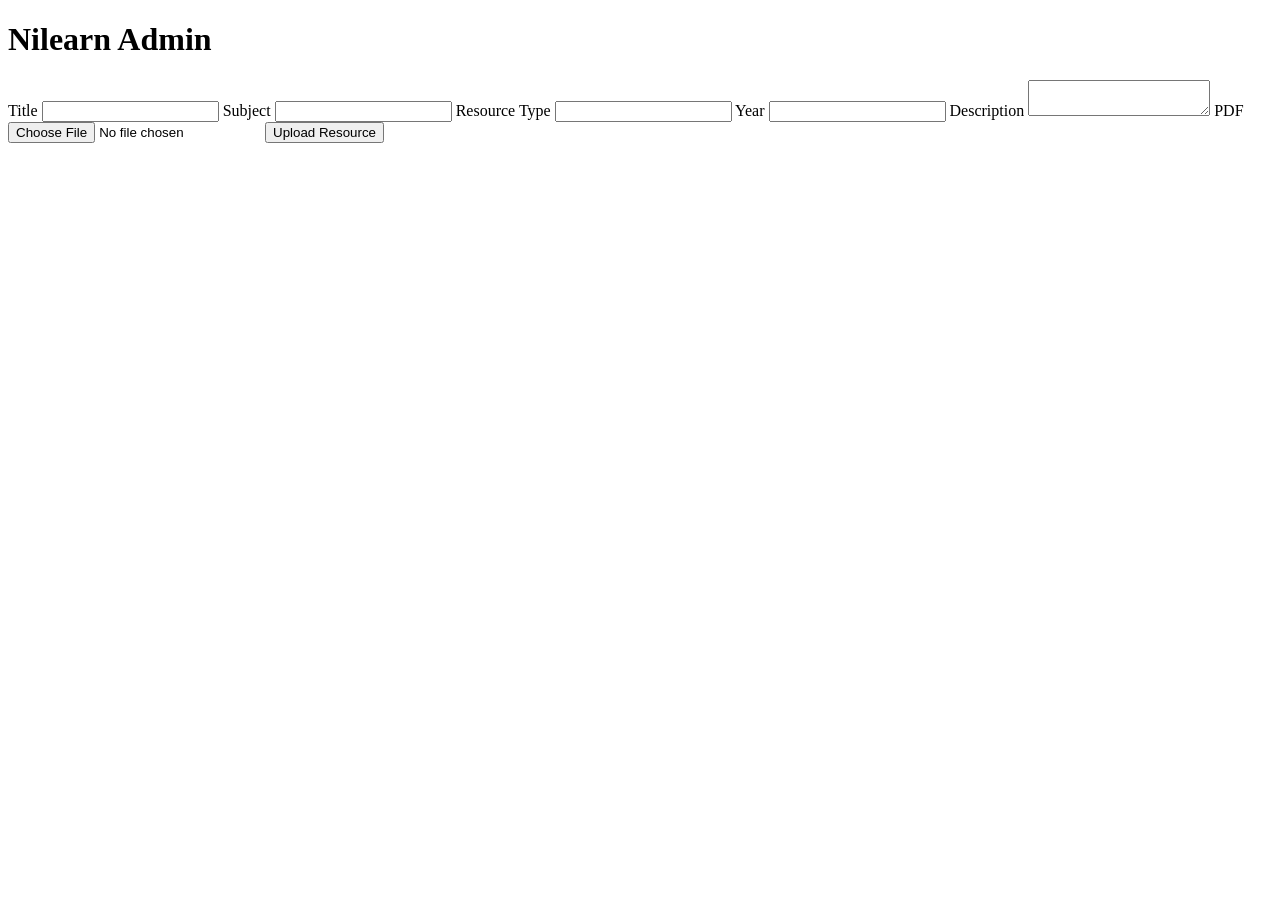
==== templates/admin.html @ 6f3d9e13 "Nilearn MVP" ====
<!DOCTYPE html>
<html lang="en">
<head>
    <link rel="stylesheet" href="{{ url_for ('static', filename='style.css')}} "
    <meta charset="UTF-8">
    <meta name="viewport" content="width=device-width, initial-scale=1.0">
    <title>Nilearn Admin</title>
</head>

<body>
    <h1>Nilearn Admin</h1>

<form method="POST" action="/admin" enctype="multipart/form-data">
    <label>Title</label>
    <input type="text" name="title">


    <label>Subject</label>
    <input type="text" name="subject">

    <label>Resource Type</label>
    <input type="text" name="resource_type">

    <label>Year</label>
    <input type="text" name="year">

    <label>Description</label>
    <textarea name="description"></textarea>

    <label>PDF</label>
    <input type="file" name="pdf">

    <button>Upload Resource</button>
</form>


</body>
</html>
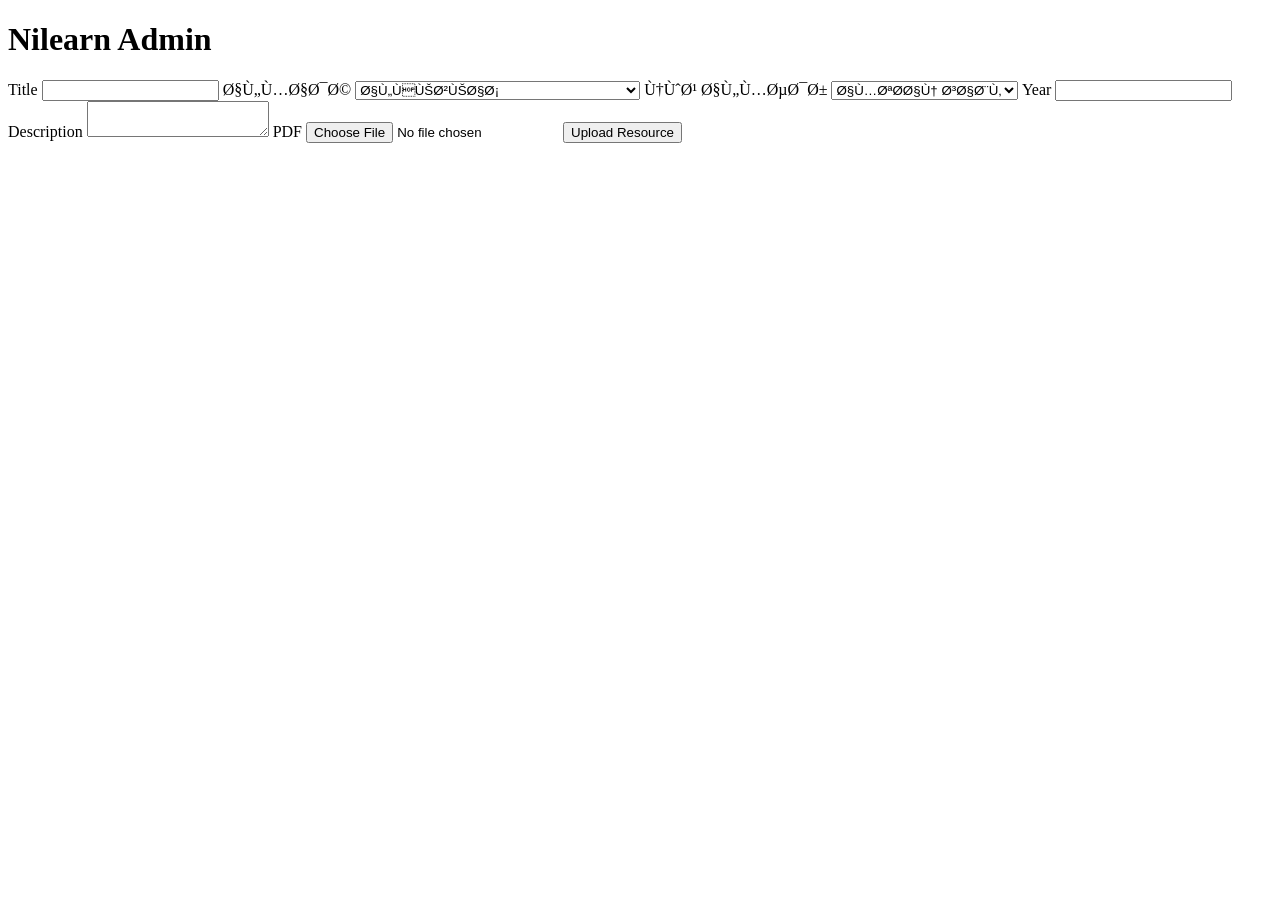
==== commit f488636f: "Update admin.html" ====
--- a/templates/admin.html
+++ b/templates/admin.html
@@ -15,11 +15,32 @@
     <input type="text" name="title">
 
 
-    <label>Subject</label>
-    <input type="text" name="subject">
+    <label>المادة</label>
+<select name="subject">
+    <option value="Physics">الفيزياء</option>
+    <option value="Chemistry">الكيمياء</option>
+    <option value="English">اللغة الإنجليزية</option>
+    <option value="History">التاريخ</option>
+    <option value="Geography">الجغرافيا</option>
+    <option value="Arabic">اللغة العربية</option>
+    <option value="Islamic Studies">دراسات اسلامية</option>
+    <option value="Islamic Education">تربية اسلامية</option>
+    <option value="Engineering Sciences">علوم هندسية</option>
+    <option value="Biology">احياء</option>
+    <option value="Computer Science">حاسوب</option>
+    <option value="Specialized Mathematics">رياضيات متخصصة</option>
+    <option value="Basic Mathematics">رياضيات الاساسية</option>
+</select>
 
-    <label>Resource Type</label>
-    <input type="text" name="resource_type">
+<label>نوع المصدر</label>
+<select name="resource_type">
+    <option value="Past Paper">امتحان سابق</option>
+    <option value="Book">كتاب</option>
+    <option value="Notes">مذكرة</option>
+    <option value="Study Guide">دليل دراسي</option>
+</select>
+
+
 
     <label>Year</label>
     <input type="text" name="year">
